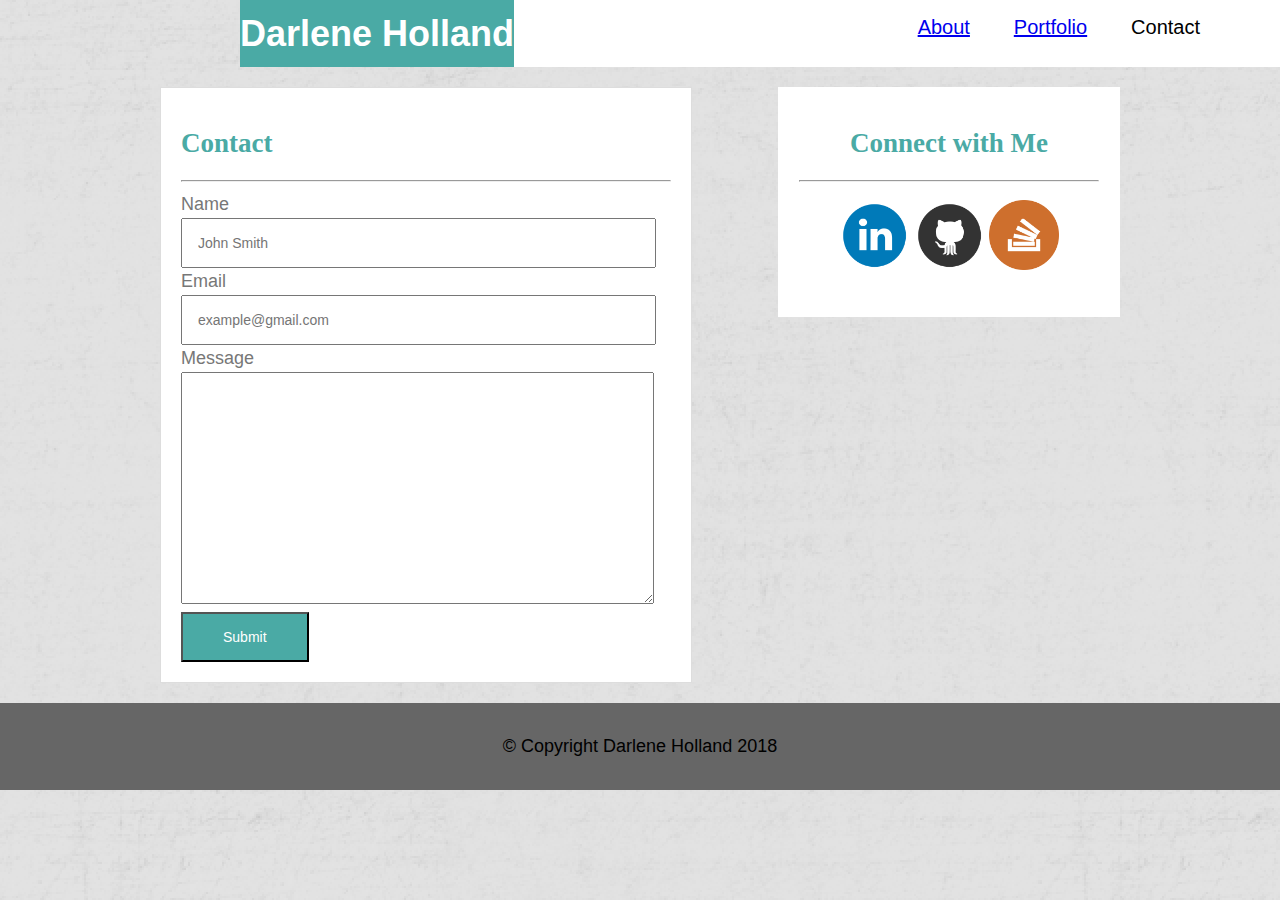
==== contact.html @ 364c711c "added 640px" ====
<!DOCTYPE html>
<html lang="en-us">
<head>
        <title>Student Bio</title>
        <link rel="stylesheet" type="text/css" href="assets/css/style.css"> 
</head>
<body>

        <!-- Site Header -->
        <header>
                <!-- h1: The most important headline -->
                <h1>Darlene Holland</h1>
                <ul class="navigation">
                    <li><a href="index.html">About</a></li> 
                    <li><a href="portfolio.html">Portfolio</a></li> 
                    <li>Contact</li>
                </ul>
        </header>
       
        <div class="container">
            
          <!-- Section 1: Bio -->
          <section id="main-bio">
            <!-- h2: Tier-2 Headline (Not as important as the h1 header, but more than one allowed). -->
            <h2 id="name">Contact</h2> <hr> 
            <form>
                Name<br>
                <input type="text" name="name" placeholder="John Smith"><br>
                Email<br>
                <input type="text" name="email" placeholder="example@gmail.com"><br>
                Message<br>
                <textarea name="message"></textarea> <br>
                <input type="submit">
            </form>
          </section>
       
          <!-- Section 2: Contact Info -->
          <section id="contact-info">
       
            <!-- h2: Tier-2 Headline -->
            <h2 id="connection">Connect with Me</h2><hr>
       
            <!-- Unordered list -->
            <ul>
              <li><a href=“https://www.linkedin.com/in/darlene-holland-a2608876/”><img src="assets/images/linkedin_circle_color-256.png" class="contact-image" ></a></li>
              <li><a href=“https://github.com/dsemoin”><img src="assets/images/github_circle_color-256.png" class="contact-image"></a></li>
              <li><a href=“https://stackoverflow.com/users/9241474/darlene-holland”><img src="assets/images/stackoverflow-256.png" class="contact-image"></a></li>
            </ul>
            </section>
        </div>
          
          <footer class="copyright">
              &copy; Copyright Darlene Holland 2018
          </footer>
        
       
       </body>
       
       </html>
---- assets/css/style.css ----
body {
                margin: 0;
                padding: 0;
                font-family: 'Arial', 'Helvetica Neue', Helvetica, sans-serif;
                font-size: 18px;
                line-height: 150%;
                background-image: url("../images/background color husk_@2X.png")

            }
            header {
                background-color:#ffffff;
                height: 67px;
                margin-left: 240px;
                
                }
            #header {
                width: 960px;
            }
            .navigation {
                float: right;
                color: black;
                font-size: 14px;
                margin-right: 40px;
                background-color: white;
            }
            .navigation > li {
                display: inline; 
                margin-right: 40px;
                font-size: 20px;
            }
            h1 {
                background-color: #4aaaa5;
                color: white;
                margin: 0px;

                padding-top: 20px;
                padding-bottom: 20px;
                margin-bottom: 20px;
                float: left;
                position: relative;

            }
             .container {
                clear: both;
                width: 960px; 
                margin:  0 auto;
          
            }
             #main-bio,
             #contact-info,
             #bio-image {
                float: left;
                margin-bottom: 20px;
                padding: 20px;
            }
            #main-bio {
                width: 490px;
                border: 1px solid #dddddd;
                background-color: #ffffff;
                float: left;
                color: #777777;
            }
            #contact-info {
                width: 300px;
                float: right;
                border: 1px solid white;
                background-color: #ffffff;
            }
            #contact-info > ul > li {
                display: inline;
            }
            .contact-image {
                width: 70px;
                height: 70px;
            }
            #bio-image {
                margin-right: 20px;
                width: 200px;
                height: 200px;
            }
            footer {
                clear: both;
                background-color:#666666;
                padding: 30px;
                text-align: center;
                margin-top: 20px;
            }
            #connection {
                text-align: center;
                background-color: #ffffff;
                color: #4aaaa5;
                font-family: 'Georgia', Times, Times New Roman, serif;
            }
            #name {
                color: #4aaaa5;
                font-family: 'Georgia', Times, Times New Roman, serif;
            }
            input[type=text] {
                padding: 15px;
                font-size: 14px;
                width: 90%;

            }
            textarea {
                padding: 15px;
                font-size: 14px;
                width: 90%;
                height: 200px;
            }
            input[type=submit] {
                background-color: #4aaaa5;
                color: white;
                padding: 15px 40px 15px 40px;
                font-size: 14px;
            }
            .portfolio-image {
                float: left;
                padding: 10px;
                position: relative;
            }
.tag {
    background-color: #4aaaa5;
    color: white;
    position: absolute;
    z-index: 100;
    width: 90%;
    top: 130px;
    padding: 10px 2px 10px 2px;
    text-align: center;
}
/* add conditions */
@media screen and (max-width: 980px){
} 
@media screen and (max-width: 768px){
 }
@media screen and (max-width: 640px) {
    header {
        position: static;
    }
        #main-bio {
            
            position: static;
        }
        #bio-image  { 
            width: 100%;
            height: 100%;
       
        }
        #contact-info {
            float: none;
        }
    }
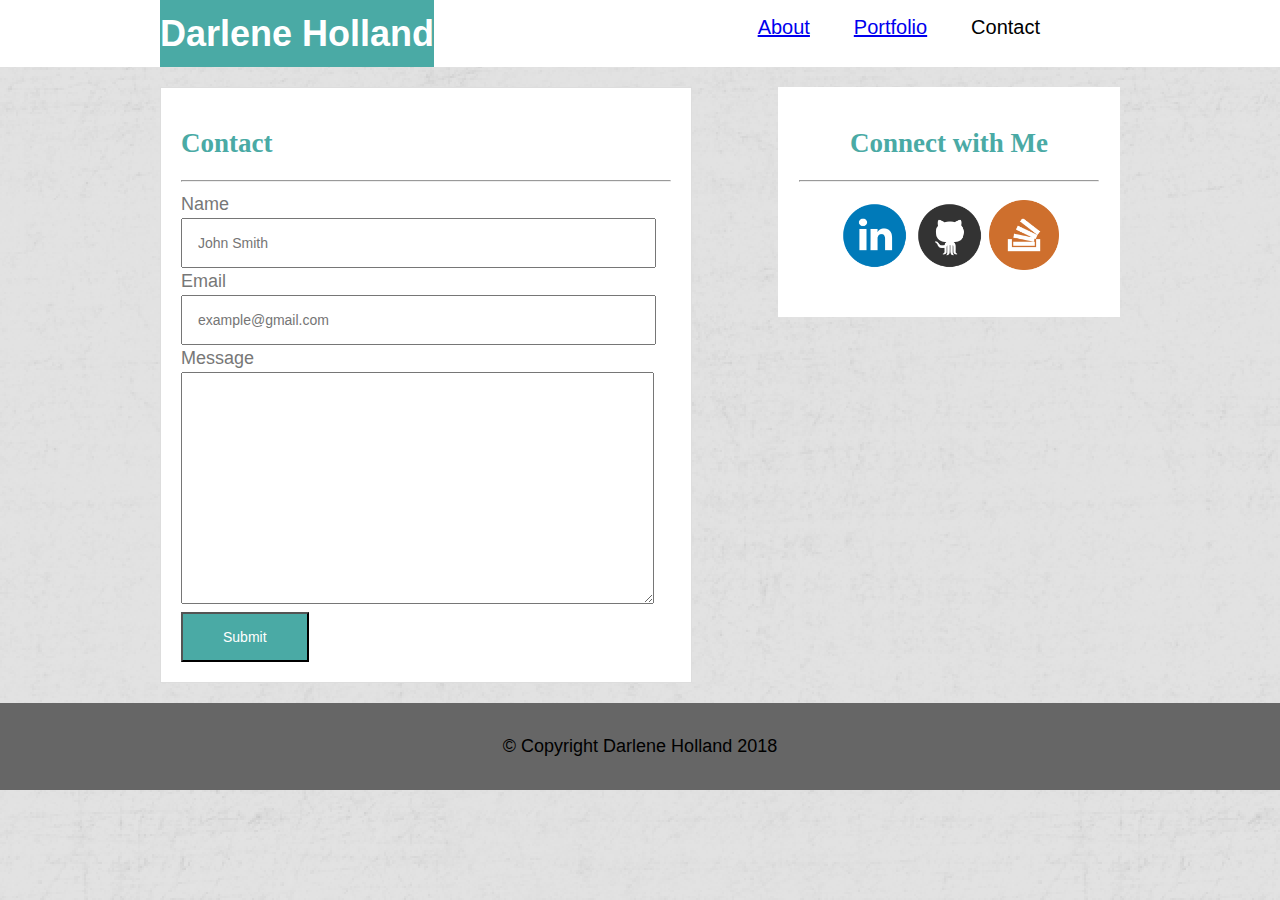
==== commit d3b34e9f: "Final Responsive-Portfolio" ====
--- a/contact.html
+++ b/contact.html
@@ -8,6 +8,7 @@
 
         <!-- Site Header -->
         <header>
+            <div id="header" class="container">
                 <!-- h1: The most important headline -->
                 <h1>Darlene Holland</h1>
                 <ul class="navigation">
@@ -15,6 +16,7 @@
                     <li><a href="portfolio.html">Portfolio</a></li> 
                     <li>Contact</li>
                 </ul>
+              </div>
         </header>
        
         <div class="container">
--- a/assets/css/style.css
+++ b/assets/css/style.css
@@ -10,9 +10,7 @@
             }
             header {
                 background-color:#ffffff;
-                height: 67px;
-                margin-left: 240px;
-                
+                height: 67px;    
                 }
             #header {
                 width: 960px;
@@ -130,29 +128,60 @@
     text-align: center;
 }
 /* add conditions */
-@media screen and (max-width: 980px){
-} 
-@media screen and (max-width: 768px){
- }
+@media screen and (max-width: 768px) and (min-width: 640px) {
+    .container {
+      padding-left: 20px;
+    }
+    .navigation {
+      float:none;
+      width: 640px;
+      padding-left: 20px;
+      margin-right: 0px;
+    }
+    .navigation > li {
+      margin-left: 20px;
+      margin-right: 0px;
+    }
+    #main-bio {
+      width: 640px;
+    }
+    #bio-image  {
+        padding-right: 20px;
+        width: 440px;
+        height: 440px;
+    }
+    #contact-info {
+        float: none;
+        clear: both;
+        width: 640px;
+    }
+}
 @media screen and (max-width: 640px) {
-    header {
-        position: static;
+    .container {
+      padding-left: 20px;
     }
-        #main-bio {
-            
-            position: static;
-        }
-        #bio-image  { 
-            width: 100%;
-            height: 100%;
-       
-        }
-        #contact-info {
-            float: none;
-        }
+    .navigation {
+      float:none;
+      width: 480px;
+      padding-left: 20px;
+      margin-right: 0px;
     }
-      
-        
-
-        
-     +    .navigation > li {
+      margin-left: 20px;
+      margin-right: 0px;
+      font-size: 14px;
+    }
+    #main-bio {
+      width: 480px;
+    }
+    #bio-image  {
+        padding-right: 20px;
+        width: 440px;
+        height: 440px;
+    }
+    #contact-info {
+        float: none;
+        clear: both;
+        width: 480px;
+    }
+}